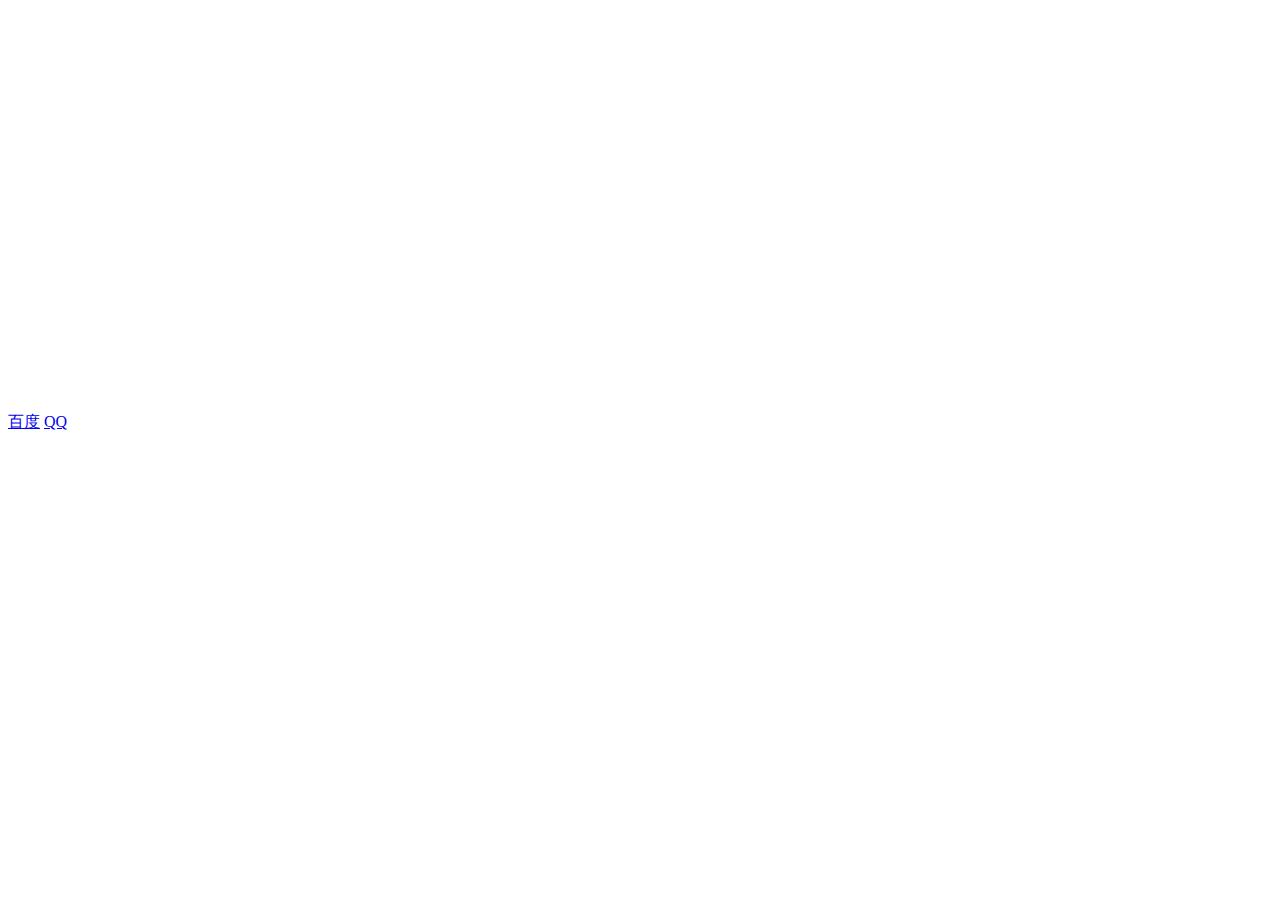
==== test.html @ 46d55ac2 "“第一第一次提交" ====
<!DOCTYPE html>
<html>
<head>
    <meta charset="UTF-8">
    <title>JS Bin</title>
    <style>
        iframe{
            width: 100%;
            height: 400px;
        }
    </style>
</head>
<body>
    <iframe name=xxx src="#" frameborder="0"></iframe>
    <a target=xxx href="http://baidu.com">百度</a>
    <a target=xxx href="http://qq.com">QQ</a>
</body>
</html>
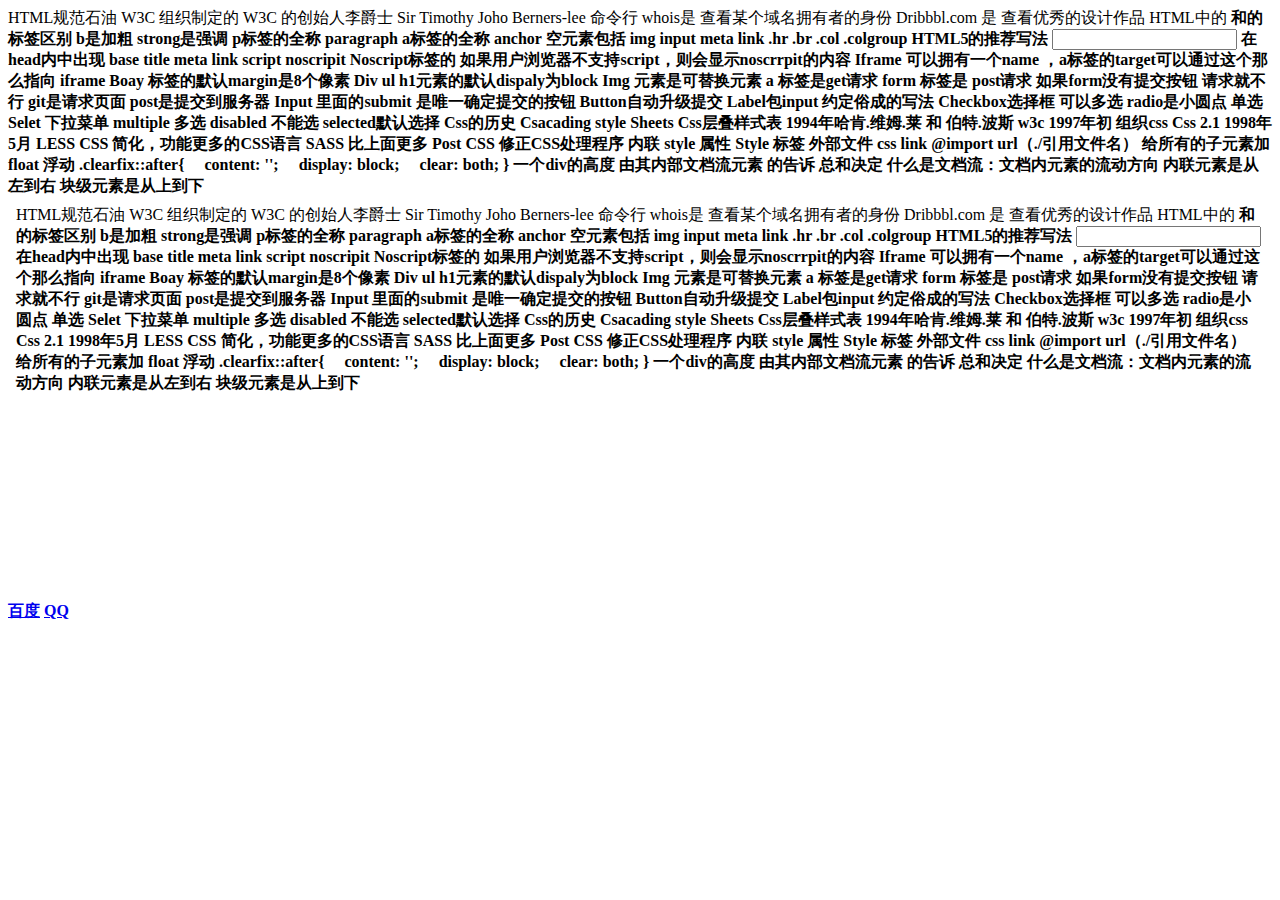
==== commit ec84e6a2: "更新内容" ====
--- a/test.html
+++ b/test.html
@@ -11,6 +11,81 @@
     </style>
 </head>
 <body>
+HTML规范石油 W3C 组织制定的
+
+W3C 的创始人李爵士 Sir Timothy Joho Berners-lee
+
+命令行 whois是 查看某个域名拥有者的身份
+
+Dribbbl.com 是 查看优秀的设计作品
+
+HTML中的 <b>和<strong>的标签区别  b是加粗 strong是强调
+
+p标签的全称 paragraph
+
+a标签的全称 anchor
+
+空元素包括 img input meta link .hr .br .col .colgroup
+
+HTML5的推荐写法 <input type=”text”>
+
+在head内中出现 base title meta link script noscripit
+
+Noscript标签的 如果用户浏览器不支持script，则会显示noscrrpit的内容
+
+Iframe 可以拥有一个name ，a标签的target可以通过这个那么指向 iframe
+
+Boay 标签的默认margin是8个像素
+
+Div ul h1元素的默认dispaly为block
+
+Img 元素是可替换元素
+
+a 标签是get请求
+form 标签是 post请求
+如果form没有提交按钮 请求就不行
+git是请求页面 post是提交到服务器
+
+
+Input 里面的submit 是唯一确定提交的按钮
+Button自动升级提交
+Label包input 约定俗成的写法
+
+Checkbox选择框 可以多选  radio是小圆点 单选
+
+Selet 下拉菜单  multiple 多选 disabled 不能选  selected默认选择
+
+
+Css的历史 Csacading style Sheets
+
+Css层叠样式表 1994年哈肯.维姆.莱 和 伯特.波斯
+
+w3c 1997年初 组织css
+Css 2.1 1998年5月
+LESS CSS 简化，功能更多的CSS语言
+SASS
+比上面更多
+Post CSS
+修正CSS处理程序
+
+
+内联 style 属性
+Style 标签
+外部文件 css link
+@import url（./引用文件名）
+
+给所有的子元素加 float 浮动
+.clearfix::after{
+    content: '';
+    display: block;
+    clear: both;
+}
+
+
+一个div的高度 由其内部文档流元素 的告诉 总和决定
+什么是文档流：文档内元素的流动方向
+内联元素是从左到右
+块级元素是从上到下 
     <iframe name=xxx src="#" frameborder="0"></iframe>
     <a target=xxx href="http://baidu.com">百度</a>
     <a target=xxx href="http://qq.com">QQ</a>
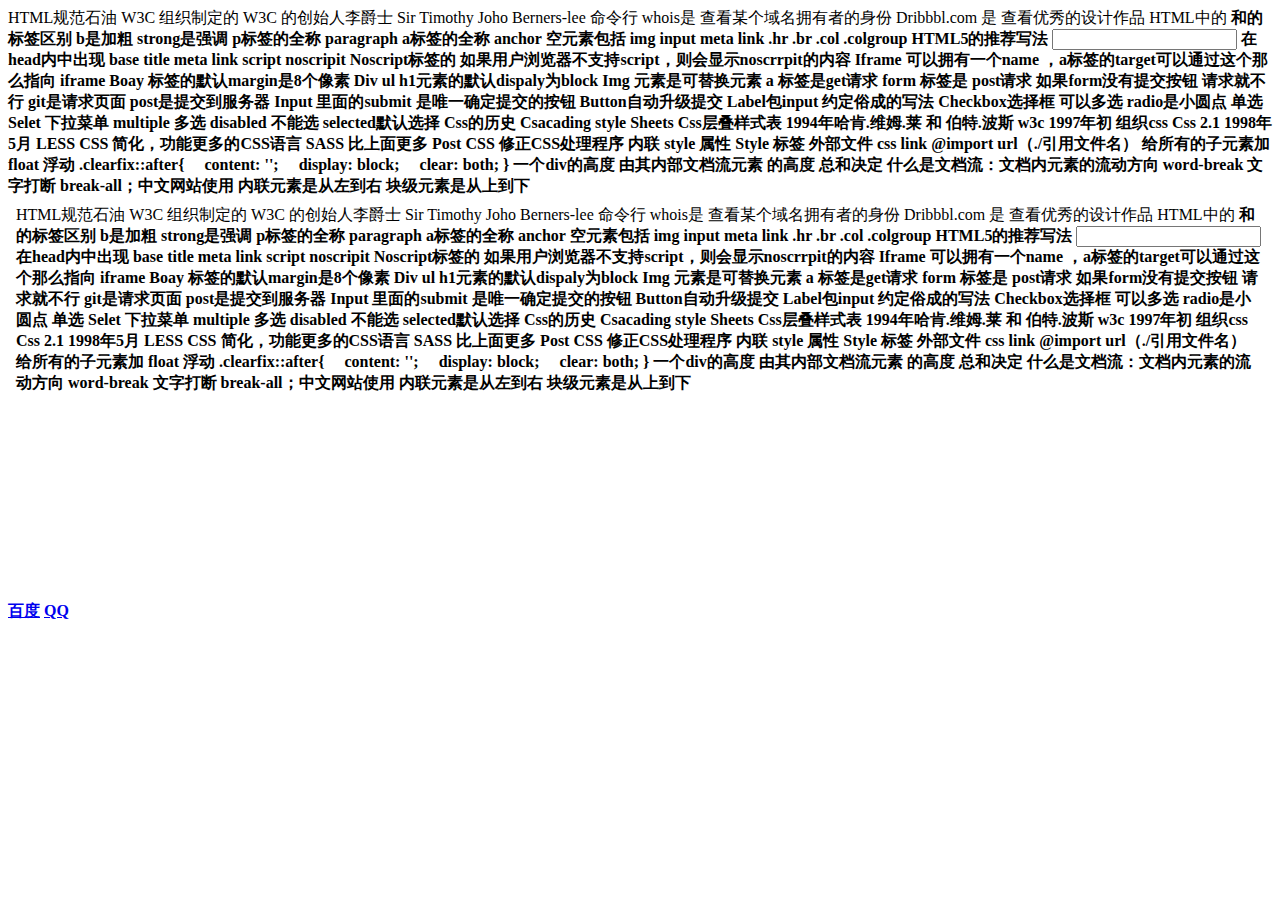
==== commit 24121dea: "改动" ====
--- a/test.html
+++ b/test.html
@@ -82,10 +82,14 @@
 }
 
 
-一个div的高度 由其内部文档流元素 的告诉 总和决定
+一个div的高度 由其内部文档流元素 的高度 总和决定
 什么是文档流：文档内元素的流动方向
+word-break  文字打断  break-all；中文网站使用
 内联元素是从左到右
 块级元素是从上到下 
+
+
+
     <iframe name=xxx src="#" frameborder="0"></iframe>
     <a target=xxx href="http://baidu.com">百度</a>
     <a target=xxx href="http://qq.com">QQ</a>
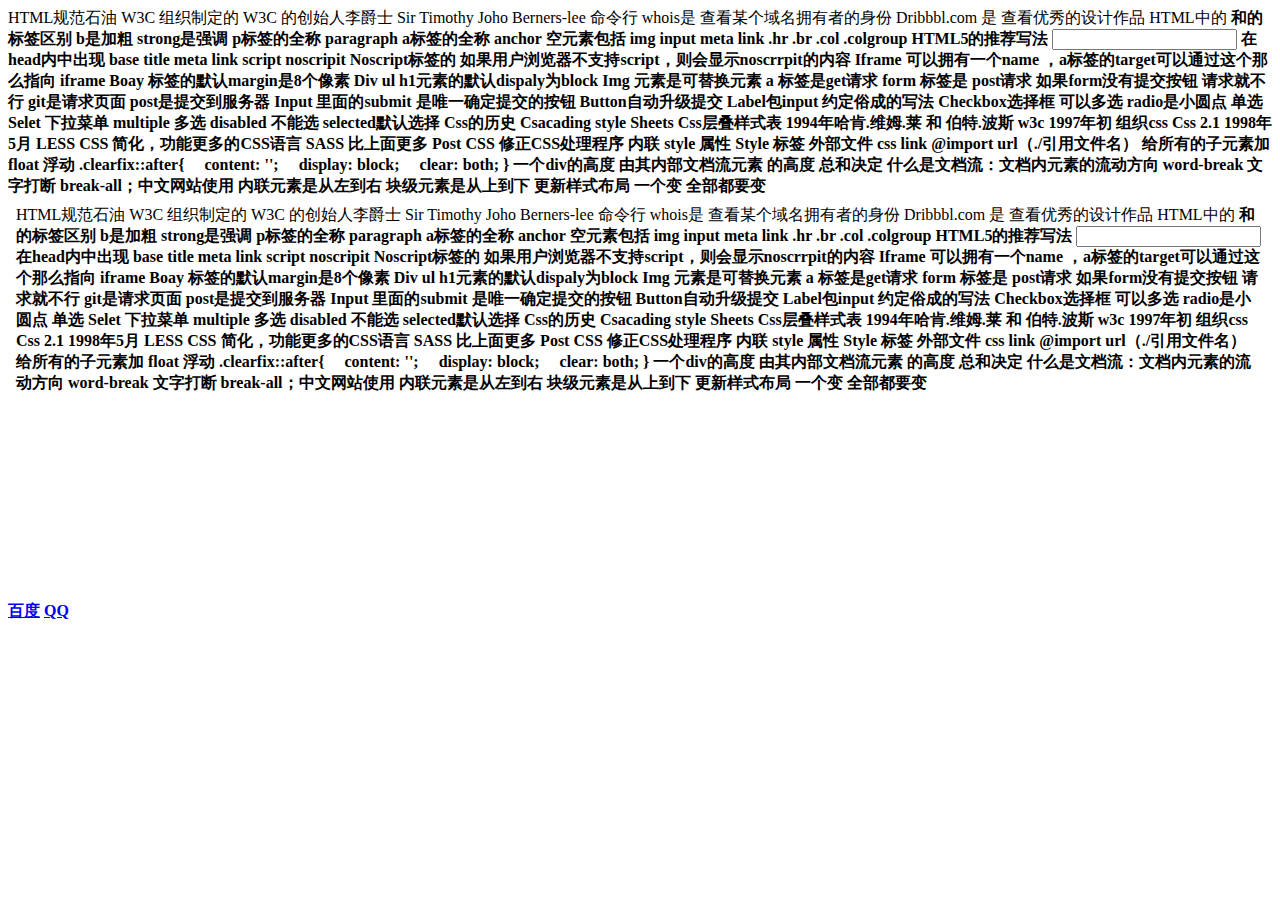
==== commit bf0f82e4: "更新样式布局" ====
--- a/test.html
+++ b/test.html
@@ -87,8 +87,8 @@
 word-break  文字打断  break-all；中文网站使用
 内联元素是从左到右
 块级元素是从上到下 
-
-
+ 
+更新样式布局 一个变 全部都要变
 
     <iframe name=xxx src="#" frameborder="0"></iframe>
     <a target=xxx href="http://baidu.com">百度</a>
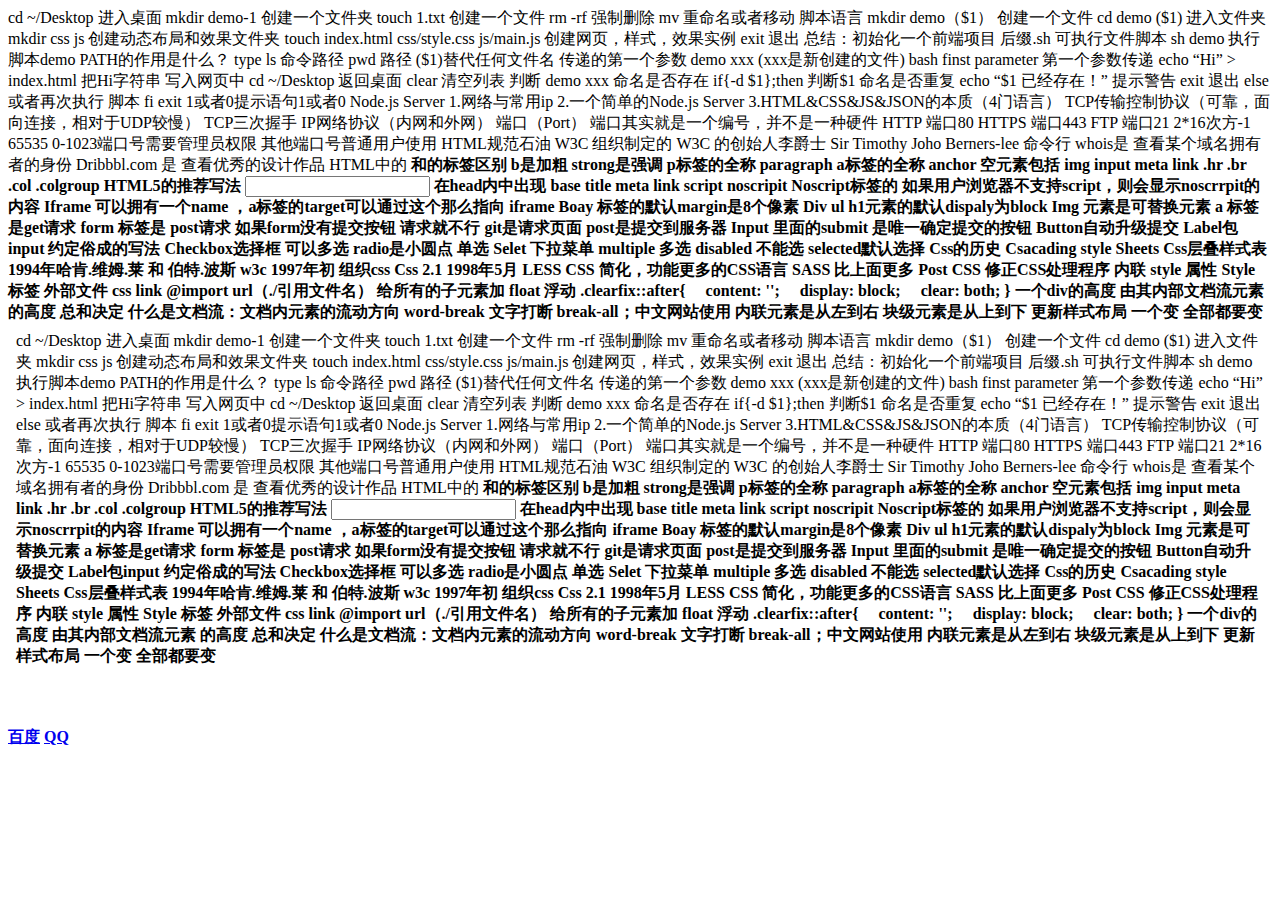
==== commit 86421682: "Update test.html" ====
--- a/test.html
+++ b/test.html
@@ -11,6 +11,67 @@
     </style>
 </head>
 <body>
+cd ~/Desktop 进入桌面
+mkdir demo-1 创建一个文件夹
+touch 1.txt  创建一个文件
+rm -rf 强制删除
+mv 重命名或者移动
+
+脚本语言
+mkdir demo（$1） 创建一个文件
+cd demo ($1) 进入文件夹
+mkdir css js 创建动态布局和效果文件夹
+touch index.html css/style.css js/main.js  创建网页，样式，效果实例
+exit  退出
+总结：初始化一个前端项目
+后缀.sh 可执行文件脚本
+
+sh demo 执行脚本demo 
+
+PATH的作用是什么？
+type ls 命令路径
+pwd 路径
+($1)替代任何文件名 传递的第一个参数
+demo xxx (xxx是新创建的文件)
+ 
+
+bash finst parameter 第一个参数传递
+
+
+echo “Hi” > index.html 把Hi字符串 写入网页中
+cd ~/Desktop 返回桌面
+ 
+clear 清空列表
+
+判断 demo xxx 命名是否存在
+if{-d $1};then 判断$1 命名是否重复
+ echo “$1 已经存在！” 提示警告
+ exit 退出  
+else 或者再次执行 
+ 脚本
+fi
+exit 1或者0提示语句1或者0
+
+
+
+
+Node.js Server
+1.网络与常用ip
+2.一个简单的Node.js Server
+3.HTML&CSS&JS&JSON的本质（4门语言）
+
+TCP传输控制协议（可靠，面向连接，相对于UDP较慢）
+TCP三次握手
+
+IP网络协议（内网和外网）
+端口（Port） 端口其实就是一个编号，并不是一种硬件
+HTTP 端口80
+HTTPS 端口443
+FTP 端口21
+2*16次方-1  65535 
+0-1023端口号需要管理员权限
+其他端口号普通用户使用
+
 HTML规范石油 W3C 组织制定的
 
 W3C 的创始人李爵士 Sir Timothy Joho Berners-lee
@@ -94,4 +155,4 @@
     <a target=xxx href="http://baidu.com">百度</a>
     <a target=xxx href="http://qq.com">QQ</a>
 </body>
-</html>+</html>
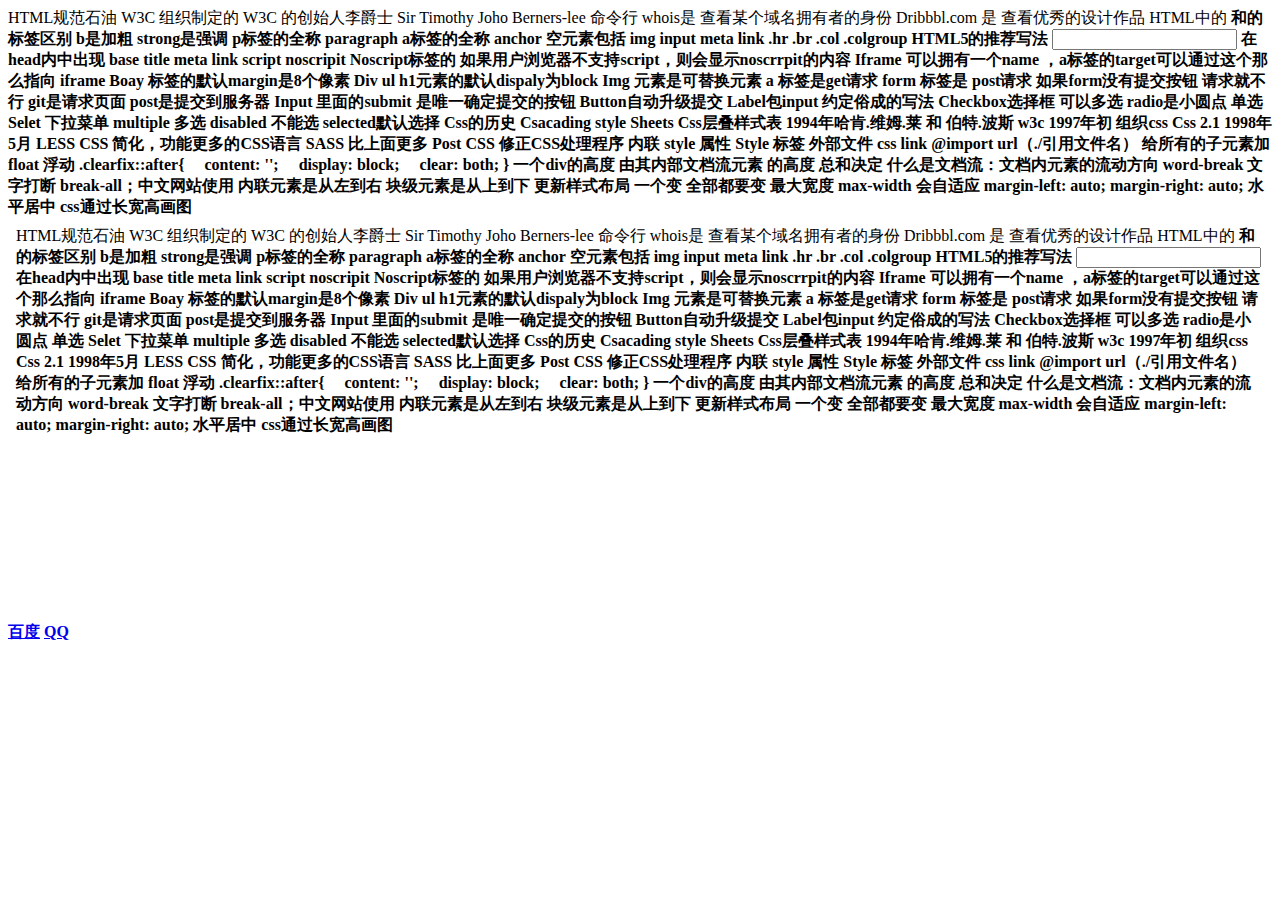
==== commit 4324b8a9: "更新背景页面 更新窗口布局 更新CSS图形三角形" ====
--- a/test.html
+++ b/test.html
@@ -11,67 +11,6 @@
     </style>
 </head>
 <body>
-cd ~/Desktop 进入桌面
-mkdir demo-1 创建一个文件夹
-touch 1.txt  创建一个文件
-rm -rf 强制删除
-mv 重命名或者移动
-
-脚本语言
-mkdir demo（$1） 创建一个文件
-cd demo ($1) 进入文件夹
-mkdir css js 创建动态布局和效果文件夹
-touch index.html css/style.css js/main.js  创建网页，样式，效果实例
-exit  退出
-总结：初始化一个前端项目
-后缀.sh 可执行文件脚本
-
-sh demo 执行脚本demo 
-
-PATH的作用是什么？
-type ls 命令路径
-pwd 路径
-($1)替代任何文件名 传递的第一个参数
-demo xxx (xxx是新创建的文件)
- 
-
-bash finst parameter 第一个参数传递
-
-
-echo “Hi” > index.html 把Hi字符串 写入网页中
-cd ~/Desktop 返回桌面
- 
-clear 清空列表
-
-判断 demo xxx 命名是否存在
-if{-d $1};then 判断$1 命名是否重复
- echo “$1 已经存在！” 提示警告
- exit 退出  
-else 或者再次执行 
- 脚本
-fi
-exit 1或者0提示语句1或者0
-
-
-
-
-Node.js Server
-1.网络与常用ip
-2.一个简单的Node.js Server
-3.HTML&CSS&JS&JSON的本质（4门语言）
-
-TCP传输控制协议（可靠，面向连接，相对于UDP较慢）
-TCP三次握手
-
-IP网络协议（内网和外网）
-端口（Port） 端口其实就是一个编号，并不是一种硬件
-HTTP 端口80
-HTTPS 端口443
-FTP 端口21
-2*16次方-1  65535 
-0-1023端口号需要管理员权限
-其他端口号普通用户使用
-
 HTML规范石油 W3C 组织制定的
 
 W3C 的创始人李爵士 Sir Timothy Joho Berners-lee
@@ -150,9 +89,17 @@
 块级元素是从上到下 
  
 更新样式布局 一个变 全部都要变
+最大宽度 max-width 会自适应
+
+    margin-left: auto;
+    margin-right: auto;
+水平居中
+
+css通过长宽高画图
+
 
     <iframe name=xxx src="#" frameborder="0"></iframe>
     <a target=xxx href="http://baidu.com">百度</a>
     <a target=xxx href="http://qq.com">QQ</a>
 </body>
-</html>
+</html>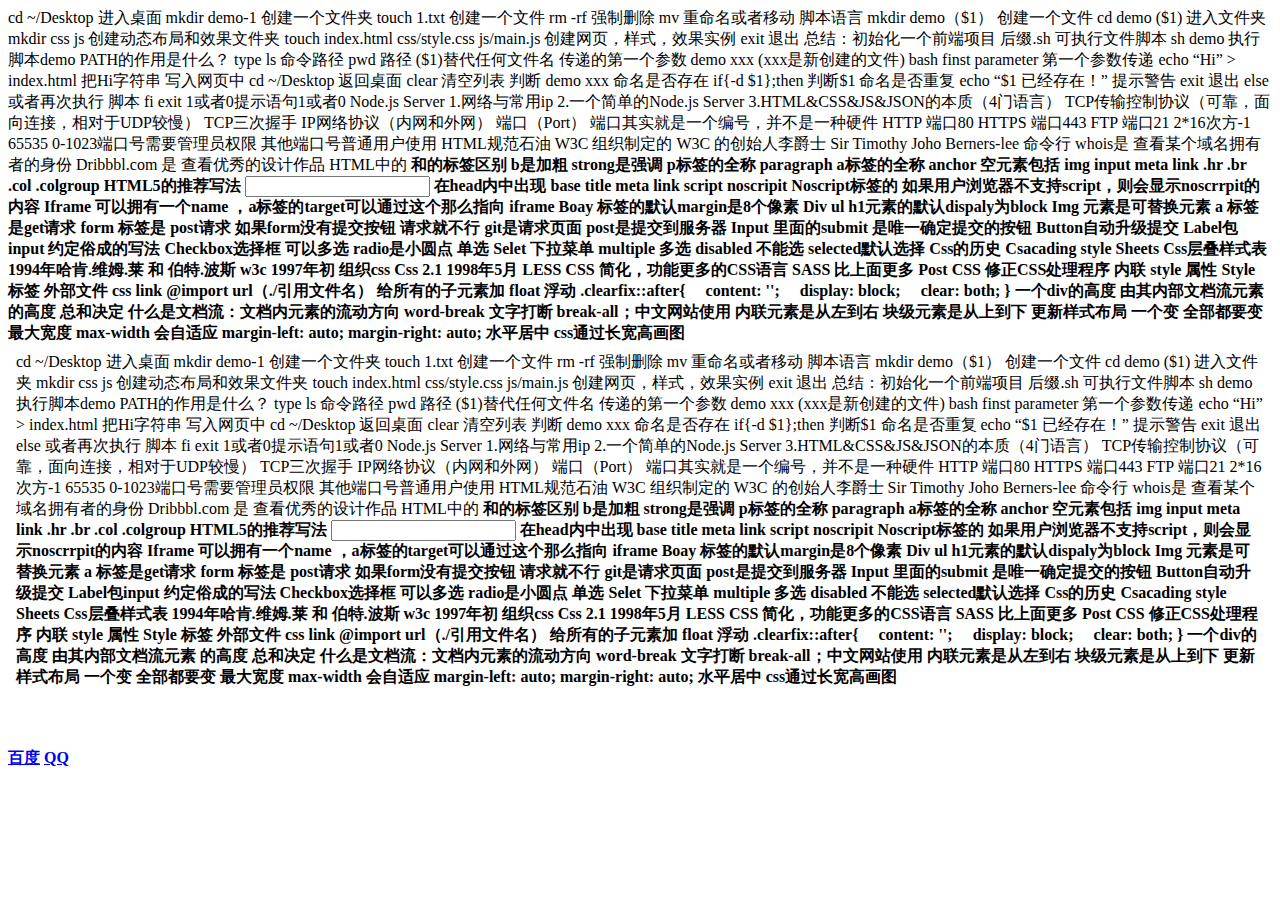
==== commit 68774059: "Merge branch 'master' of github.com:Yuboya2333/Study" ====
--- a/test.html
+++ b/test.html
@@ -11,6 +11,67 @@
     </style>
 </head>
 <body>
+cd ~/Desktop 进入桌面
+mkdir demo-1 创建一个文件夹
+touch 1.txt  创建一个文件
+rm -rf 强制删除
+mv 重命名或者移动
+
+脚本语言
+mkdir demo（$1） 创建一个文件
+cd demo ($1) 进入文件夹
+mkdir css js 创建动态布局和效果文件夹
+touch index.html css/style.css js/main.js  创建网页，样式，效果实例
+exit  退出
+总结：初始化一个前端项目
+后缀.sh 可执行文件脚本
+
+sh demo 执行脚本demo 
+
+PATH的作用是什么？
+type ls 命令路径
+pwd 路径
+($1)替代任何文件名 传递的第一个参数
+demo xxx (xxx是新创建的文件)
+ 
+
+bash finst parameter 第一个参数传递
+
+
+echo “Hi” > index.html 把Hi字符串 写入网页中
+cd ~/Desktop 返回桌面
+ 
+clear 清空列表
+
+判断 demo xxx 命名是否存在
+if{-d $1};then 判断$1 命名是否重复
+ echo “$1 已经存在！” 提示警告
+ exit 退出  
+else 或者再次执行 
+ 脚本
+fi
+exit 1或者0提示语句1或者0
+
+
+
+
+Node.js Server
+1.网络与常用ip
+2.一个简单的Node.js Server
+3.HTML&CSS&JS&JSON的本质（4门语言）
+
+TCP传输控制协议（可靠，面向连接，相对于UDP较慢）
+TCP三次握手
+
+IP网络协议（内网和外网）
+端口（Port） 端口其实就是一个编号，并不是一种硬件
+HTTP 端口80
+HTTPS 端口443
+FTP 端口21
+2*16次方-1  65535 
+0-1023端口号需要管理员权限
+其他端口号普通用户使用
+
 HTML规范石油 W3C 组织制定的
 
 W3C 的创始人李爵士 Sir Timothy Joho Berners-lee
@@ -102,4 +163,4 @@
     <a target=xxx href="http://baidu.com">百度</a>
     <a target=xxx href="http://qq.com">QQ</a>
 </body>
-</html>+</html>
